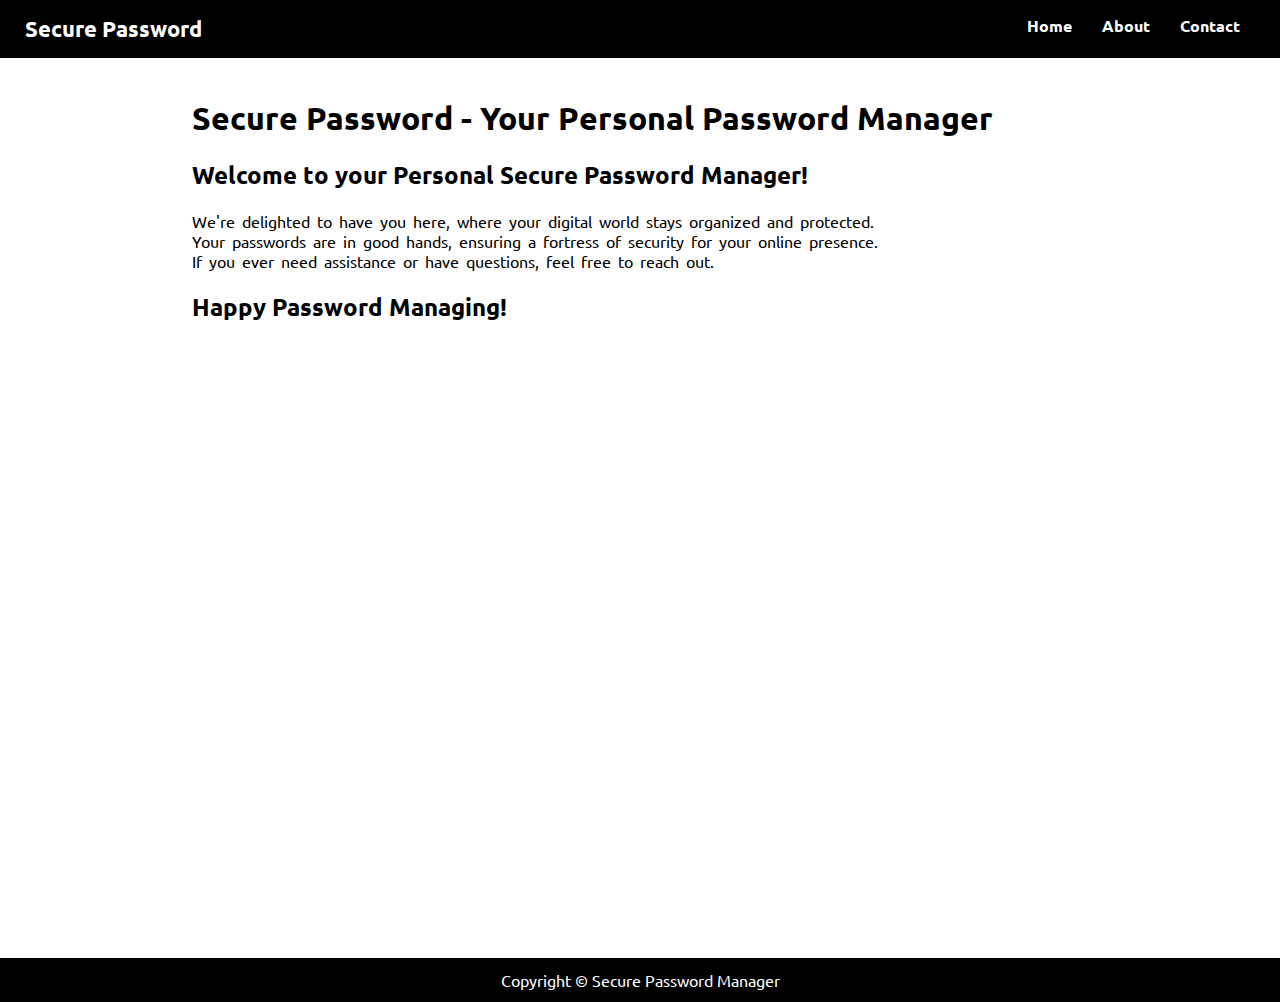
==== about.html @ 66c7e1f2 "Files Added" ====
<!DOCTYPE html>
<html lang="en">
  <head>
    <meta charset="UTF-8" />
    <meta name="viewport" content="width=device-width, initial-scale=1.0" />
    <title>Secure Password - About</title>
    <link rel="stylesheet" href="css/style.css" />
  </head>
  <body>
    <header>
      <nav>
        <div class="logo">
          <a href="/"><i></i>Secure Password</a>
        </div>
        <ul>
          <li><a href="/">Home</a></li>
          <li><a href="about.html">About</a></li>
          <li><a href="contact.html">Contact</a></li>
        </ul>
      </nav>
    </header>
    <main>
      <div class="container">
        <br>
        <h1><b>Secure Password - Your Personal Password Manager</b></h1>
        <h2><b>Welcome to your Personal Secure Password Manager! </b></h2>
        <p>We're delighted to have you here, where your digital world stays organized and protected.
            <br>Your passwords are in good hands, ensuring a fortress of security for your online presence.
            <br>If you ever need assistance or have questions, feel free to reach out.</p>
        <h2><b>Happy Password Managing!</b></h2>
      </div>
    </main>
    <footer>Copyright © Secure Password Manager</footer>

    <script src="js/script.js"></script>
  </body>
</html>
---- css/style.css ----
@import url('https://fonts.googleapis.com/css2?family=Ubuntu&display=swap');

* {
  margin: 0;
  padding: 0;
  font-family: 'Ubuntu', sans-serif;
}

/* ------------------------------- Header --------------------------------- */

nav {
  display: flex;
  background: black;
  color: white;
  padding: 15px 25px;
  justify-content: space-between;
}

.logo {
  font-weight: bold;
  font-size: 22px;
}

.logo a {
  color: white;
  text-decoration: none;
}

.logo a:hover {
  color: gray;
}

.logo span img {
  width: 20px;
  filter: invert();
  align-items: center;
}

ul {
  display: flex;
}

ul li {
  list-style: none;
  margin: 0 15px;
}

ul li a {
  color: white;
  text-decoration: none;
  font-weight: 600;
}

ul li a:hover {
  color: gray;
}

/* ------------------------------- Main --------------------------------- */

.container {
  max-width: 70vw;
  margin: auto;
  min-height: 100vh;
}

h1,
h2,
h3 {
  margin: 20px 0;
}

p {
  word-spacing: 3px;
}

table, tr, th, td{
  border: 3px solid black;
  border-collapse: collapse;
  padding:  5px 12px;
}

.btn {
  padding: 12px 30px;
  background: black;
  color: white;
  border: 2px solid;
  border-radius: 10px;
  cursor: pointer;
  font-weight: 900;
}

.btn-sm {
  padding: 8px 15px;
  background: black;
  color: white;
  border: 2px solid;
  border-radius: 10px;
  cursor: pointer;
  font-weight: 900;
}

.btn:hover {
  background: white;
  color: black;
}

img {
  cursor: pointer;
}

input {
  width: 50vw;
  height: 5vh;
  border: 2px solid black;
  border-radius: 10px;
  padding-left: 10px;
  margin-top: 10px;
}

/* ------------------------------- Footer --------------------------------- */

footer {
  display: flex;
  background: black;
  color: white;
  align-items: center;
  justify-content: center;
  padding: 12px;
}
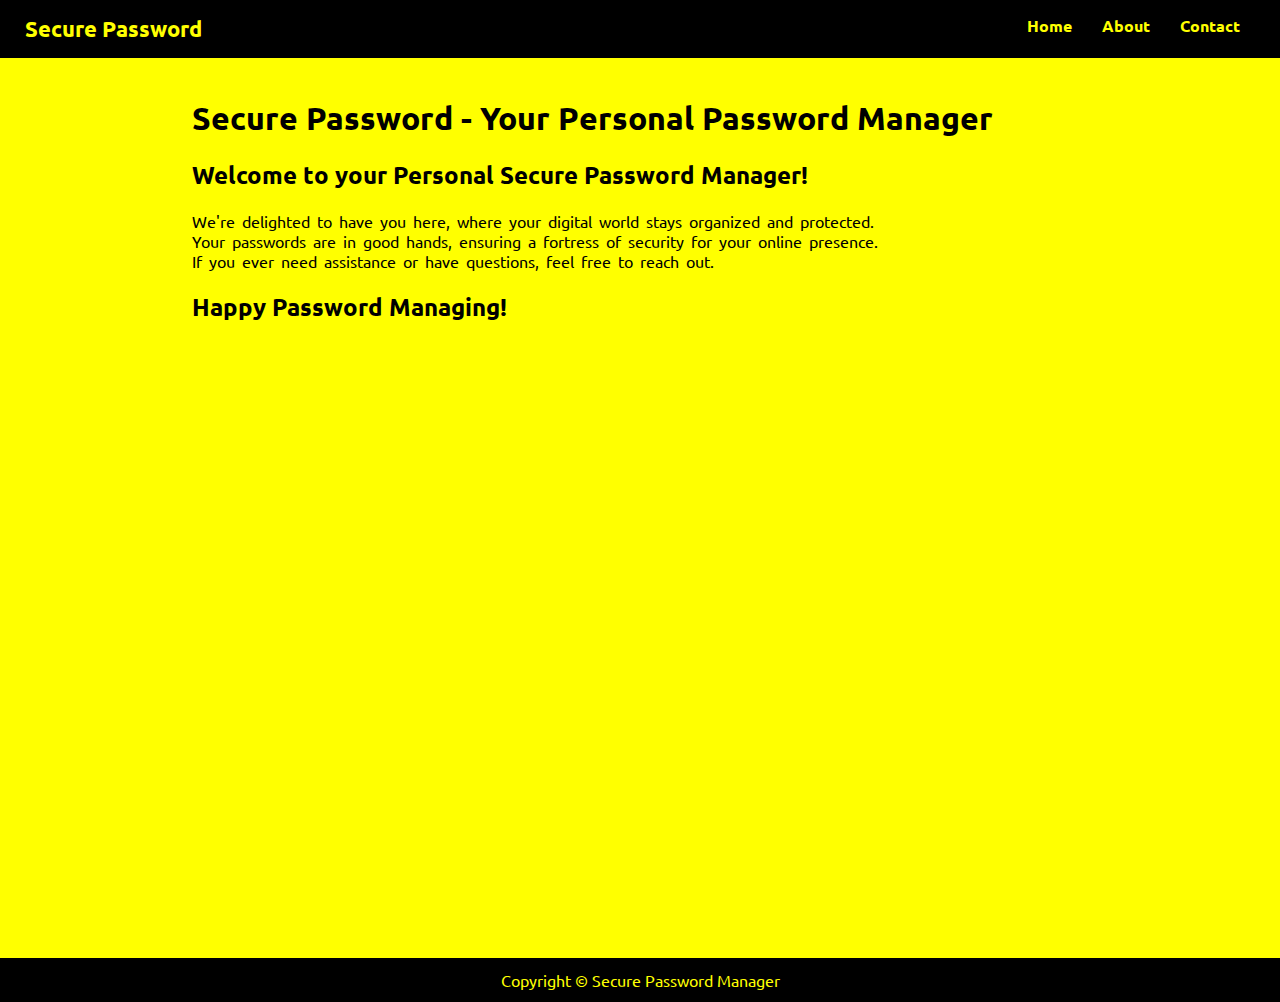
==== commit 7ecdc46e: "Files Added" ====
--- a/about.html
+++ b/about.html
@@ -13,7 +13,7 @@
           <a href="/"><i></i>Secure Password</a>
         </div>
         <ul>
-          <li><a href="/">Home</a></li>
+          <li><a href="index.html">Home</a></li>
           <li><a href="about.html">About</a></li>
           <li><a href="contact.html">Contact</a></li>
         </ul>
--- a/css/style.css
+++ b/css/style.css
@@ -11,7 +11,7 @@
 nav {
   display: flex;
   background: black;
-  color: white;
+  color: yellow;
   padding: 15px 25px;
   justify-content: space-between;
 }
@@ -22,12 +22,12 @@
 }
 
 .logo a {
-  color: white;
+  color: yellow;
   text-decoration: none;
 }
 
 .logo a:hover {
-  color: gray;
+  color: white;
 }
 
 .logo span img {
@@ -46,16 +46,20 @@
 }
 
 ul li a {
-  color: white;
+  color: yellow;
   text-decoration: none;
   font-weight: 600;
 }
 
 ul li a:hover {
-  color: gray;
+  color: white;
 }
 
 /* ------------------------------- Main --------------------------------- */
+
+body {
+  background-color: yellow;
+}
 
 .container {
   max-width: 70vw;
@@ -77,35 +81,47 @@
   border: 3px solid black;
   border-collapse: collapse;
   padding:  5px 12px;
+  font-weight: 600;
 }
 
 .btn {
   padding: 12px 30px;
   background: black;
-  color: white;
-  border: 2px solid;
-  border-radius: 10px;
-  cursor: pointer;
-  font-weight: 900;
-}
-
-.btn-sm {
-  padding: 8px 15px;
-  background: black;
-  color: white;
-  border: 2px solid;
+  color: yellow;
+  border: 2px solid black;
   border-radius: 10px;
   cursor: pointer;
   font-weight: 900;
 }
 
 .btn:hover {
-  background: white;
+  background: yellow;
   color: black;
+  border: 3px solid black;
+}
+
+.btn-sm {
+  padding: 8px 15px;
+  background: black;
+  color: yellow;
+  border: 2px solid black;
+  border-radius: 10px;
+  cursor: pointer;
+  font-weight: 900;
+}
+
+.btn-sm:hover {
+  background: yellow;
+  color: black;
+  border: 3px solid black;
 }
 
 img {
   cursor: pointer;
+}
+
+form {
+  font-weight: 600;
 }
 
 input {
@@ -115,6 +131,15 @@
   border-radius: 10px;
   padding-left: 10px;
   margin-top: 10px;
+  font-size: 15px;
+  font-weight: 600;
+  background: yellow;
+  color: black;
+}
+
+input::placeholder {
+  color: black;
+  opacity: 2; 
 }
 
 /* ------------------------------- Footer --------------------------------- */
@@ -122,7 +147,7 @@
 footer {
   display: flex;
   background: black;
-  color: white;
+  color: yellow;
   align-items: center;
   justify-content: center;
   padding: 12px;
